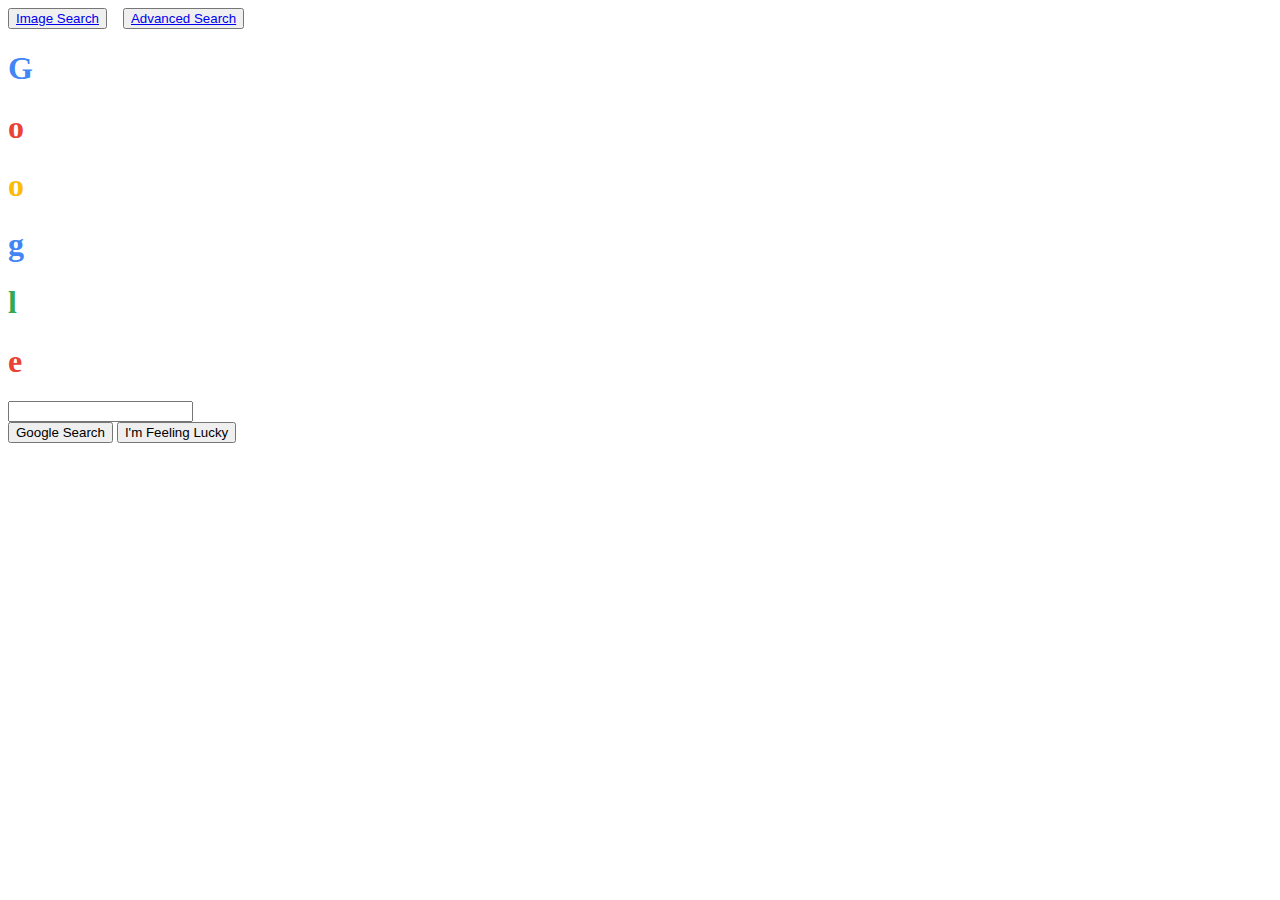
==== index.html @ 76471606 "first commit" ====
<!DOCTYPE html>
<html lang="en">
  <head>
    <title>Search</title>
    <link rel="stylesheet" href="../search/style.css" />

    <meta
      name="viewport"
      content="width=device-width,
initial-scale=1.0"
    />
  </head>
  <body class="main">
    <script src="search.html"></script>
    <div class="navBar">
      <button class="navButton" style="margin-right: 12px">
        <a href="image-search.html">Image Search</a>
      </button>
      <button class="navButton">
        <a href="advanced-search.html"> Advanced Search</a>
      </button>
    </div>

    <div class="container">
      <div>
        <h1 class="logo" style="color: #4285f4">G</h1>
        <h1 class="logo" style="color: #ea4335">o</h1>
        <h1 class="logo" style="color: #fbbc05">o</h1>
        <h1 class="logo" style="color: #4285f4">g</h1>
        <h1 class="logo" style="color: #34a853">l</h1>
        <h1 class="logo" style="color: #ea4335">e</h1>
      </div>
      <form action="https://google.com/search">
        <input type="text" name="q" class="input" /><br />
        <input
          type="submit"
          name="btnK"
          value="Google Search"
          class="searchButton"
        />
        <input
          type="submit"
          name="btnI"
          value="I'm Feeling Lucky"
          class="searchButton"
        />
      </form>
    </div>
  </body>
</html>
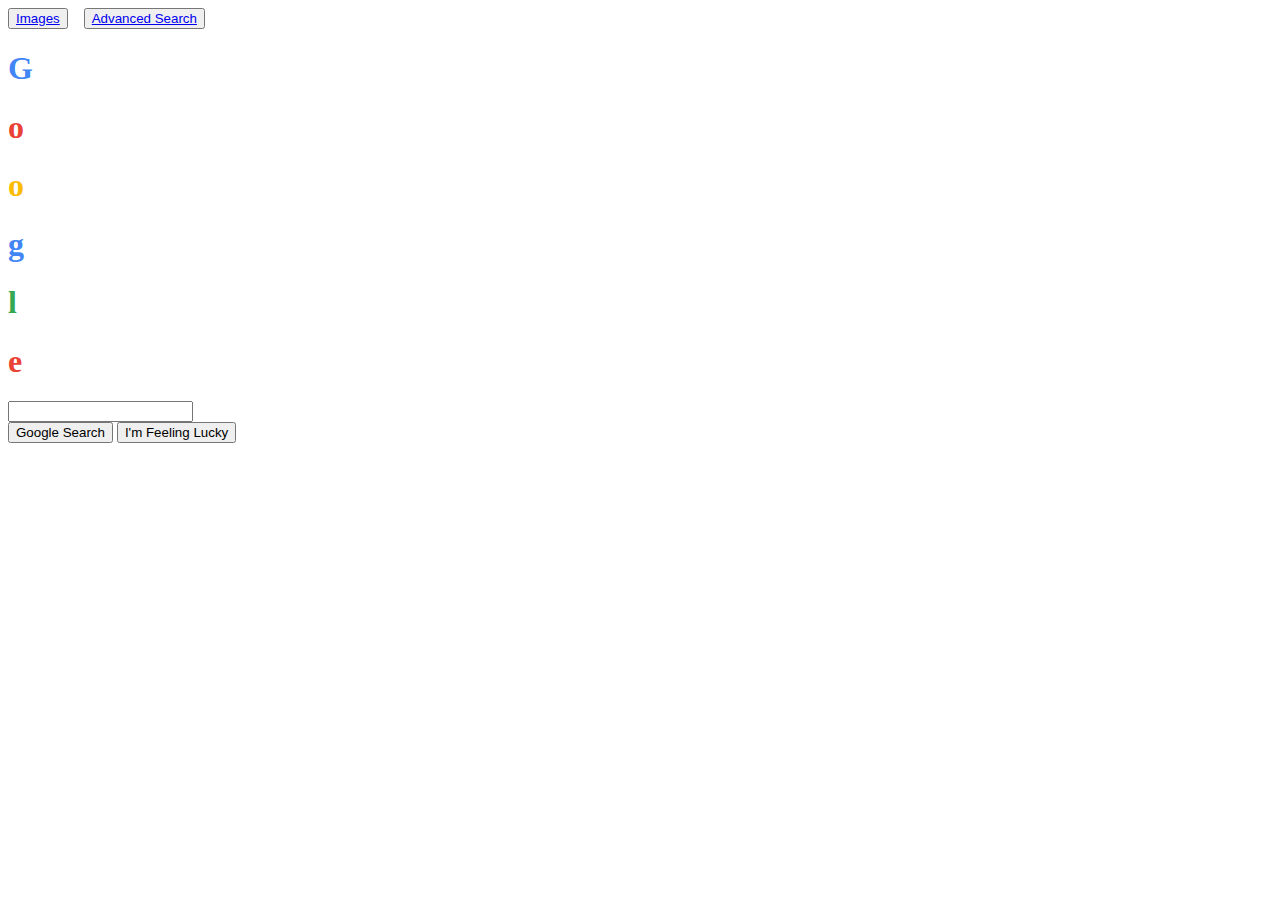
==== commit c8056163: "resubmiition" ====
--- a/index.html
+++ b/index.html
@@ -14,7 +14,7 @@
     <script src="search.html"></script>
     <div class="navBar">
       <button class="navButton" style="margin-right: 12px">
-        <a href="image-search.html">Image Search</a>
+        <a href="image-search.html">Images</a>
       </button>
       <button class="navButton">
         <a href="advanced-search.html"> Advanced Search</a>
